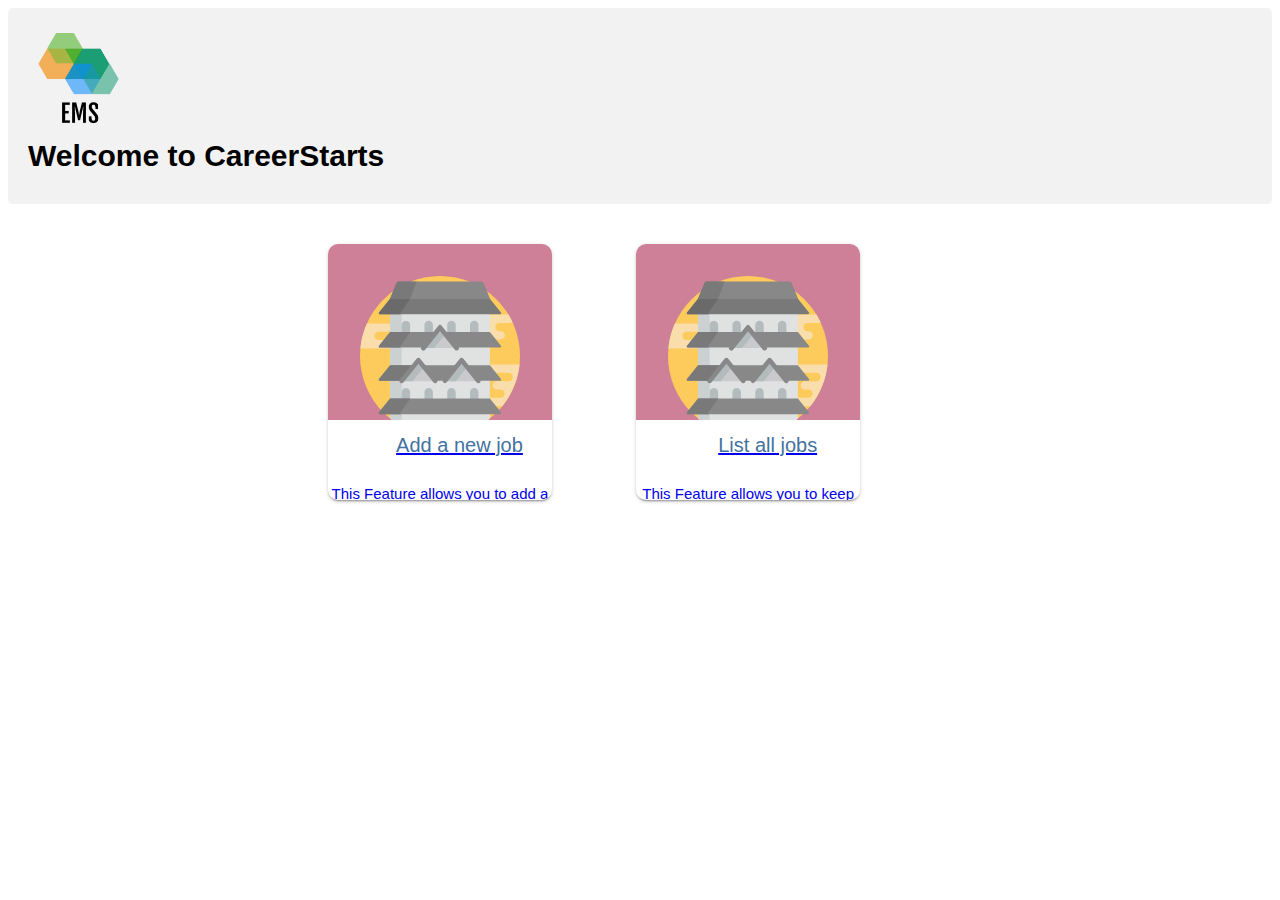
==== careerStarts/src/main/resources/templates/index.html @ 61d2b60b "added project files" ====
<html xmlns:th="http://www.thymeleaf.org">

<head>
    <meta charset="UTF-8">
    <title>Welcome to EMS!</title>
    <link href="../static/css/style.css" th:href="@{/css/style.css}" rel="stylesheet" />

</head>

<body>
    <div id="header">
        <a href="/" class="logo"><img src="../static/images/logo.png" th:src="@{/images/logo.png}" width="101" height="100" alt="" /></a>
        <h1>Welcome to CareerStarts</h1>
    </div>
<section>


    <a href="/job/add" class="card">
        <figure class="image">
            <!-- Icons made by Freepik from www.flaticon.com is licensed by CC 3.0 BY -->
            <svg xmlns="http://www.w3.org/2000/svg" viewBox="0 0 512 512">
                <circle cx="256" cy="256" r="256" fill="#fccb5b"/>
                <path fill="#f9ddaa" d="M463.7 190c0-7.4-6-13.4-13.3-13.4h-3.7a13.3 13.3 0 1 1 0-26.6H483c2 0 3.8-.5 5.5-1.2a258 258 0 0 0-13.5-25.5H370.7c-7.3 0-13.3 6-13.3 13.3s-6 13.4-13.3 13.4h-31.7a13.3 13.3 0 1 0 0 26.6h3.7c7.4 0 13.4 6 13.4 13.3 0 7.4 6 13.4 13.3 13.4h107.6c7.3 0 13.3-6 13.3-13.4zm46.9 93.3H393.2a13.3 13.3 0 0 0 0 26.6h82.1a13.3 13.3 0 0 1 0 26.7H438a13.3 13.3 0 0 0 0 26.6h11.3a13.3 13.3 0 0 1 0 26.7h-40.5a13.3 13.3 0 0 0 0 26.6h46.7c30-37.2 49.8-83 55.2-133.2zM133 205H59.8a13.3 13.3 0 0 1 0-26.7h28.4a13.3 13.3 0 0 0 0-26.6h-66a254.4 254.4 0 0 0-21 80H133a13.3 13.3 0 0 0 0-26.7z"/>
                <path fill="#e0e2e2" d="M96.3 456.1c43.8 35 99.3 55.9 159.7 55.9s115.9-21 159.7-55.9V115.3H96.3v340.8z"/>
                <path fill="#cbd0d1" d="M133.4 115.3h-37v340.8c11.5 9.3 24 17.5 37 24.7V115.3z"/>
                <path fill="#b3bbbc" d="M365.5 143.4c-7.4 0-13.5 6-13.5 13.5v26.3h27v-26.3c0-7.4-6-13.5-13.5-13.5zm-72.8 0c-7.5 0-13.5 6-13.5 13.5v26.3h27v-26.3c0-7.4-6-13.5-13.5-13.5zm-72.9 0c-7.4 0-13.5 6-13.5 13.5v26.3h27v-26.3c0-7.4-6-13.5-13.5-13.5zm-72.8 0c-7.5 0-13.6 6-13.6 13.5v26.3h27v-26.3c0-7.4-6-13.5-13.5-13.5zm218.5 215.3c-7.4 0-13.5 6-13.5 13.5v26.3h27v-26.3c0-7.4-6-13.5-13.5-13.5zm-72.8 0c-7.5 0-13.5 6-13.5 13.5v26.3h27v-26.3c0-7.4-6-13.5-13.5-13.5zm-72.9 0c-7.4 0-13.5 6-13.5 13.5v26.3h27v-26.3c0-7.4-6-13.5-13.5-13.5zm-72.8 0c-7.5 0-13.6 6-13.6 13.5v26.3h27v-26.3c0-7.4-6-13.5-13.5-13.5z"/>
                <path fill="#79797a" d="M390.3 18.3c1.5 0 2.8.9 3.4 2.3l22 52 35.4 43.8c2 2.4.2 6-2.9 6H63.8a3.7 3.7 0 0 1-2.9-6l35.5-43.8 22-52a3.5 3.5 0 0 1 3.3-2.3h268.6z"/>
                <path fill="#888889" d="M63.8 229h384.4c3.1 0 4.9-3.7 2.9-6l-35.5-43.8H96.4l-35.5 43.7c-2 2.4-.2 6 2.9 6z"/>
                <path fill="#cacacc" d="M309.5 230l-48.4-59.8a6.5 6.5 0 0 0-10.2 0L202.5 230h107z"/>
                <path fill="#888889" d="M63.8 335.5h384.4c3.1 0 4.9-3.6 2.9-6l-35.5-43.8H96.4l-35.5 43.8c-2 2.4-.2 6 2.9 6zm0 106.6h384.4c3.1 0 4.9-3.6 2.9-6l-35.5-43.8H96.4L60.9 436c-2 2.4-.2 6 2.9 6z"/>
                <path fill="#6a6a6b" d="M129.8 116.4l30.7-43.8 19-52c.5-1.4 1.6-2.3 3-2.3h-60.8c-1.5 0-2.8.9-3.4 2.3l-22 52L61 116.4c-2 2.4-.2 6 2.9 6h68.5c-2.7 0-4.2-3.6-2.5-6z"/>
                <path fill="#79797a" d="M129.8 223l30.7-43.8H96.4l-35.5 43.7c-2 2.4-.2 6 2.9 6h68.5c-2.7 0-4.2-3.6-2.5-6zm7.6 106.5l30.7-43.8H96.4l-35.5 43.8c-2 2.4-.2 6 2.9 6h76.1c-2.7 0-4.2-3.6-2.5-6zM129.8 436l30.7-43.7H96.4L60.9 436c-2 2.4-.2 6 2.9 6h68.5c-2.7 0-4.2-3.6-2.5-6z"/>
                <path fill="#cacacc" d="M378.6 336.5L330 276.7a6.5 6.5 0 0 0-10.1 0l-48.5 59.8h107zm-138.1 0L192 276.7a6.5 6.5 0 0 0-10.1 0l-48.5 59.8h107.1z"/>
                <path fill="#b3bbbc" d="M261 170.2a6.5 6.5 0 0 0-10 0L202.4 230H237l36.2-44.7-12.2-15.2zm69.1 106.5a6.5 6.5 0 0 0-10.2 0l-48.4 59.8h34.6l36.2-44.7-12.2-15zm-138.1 0a6.5 6.5 0 0 0-10.1 0l-48.5 59.8h34.7l36.2-44.7-12.3-15z"/>
                <path fill="#888889" d="M378.6 343c-2.2 0-4.4-1-5.9-2.8L325 281l-47.7 59.3a7.5 7.5 0 0 1-11.6-9.4l53.5-66.5a7.5 7.5 0 0 1 11.7 0l53.5 66.5a7.5 7.5 0 0 1-5.8 12.2zm-138.1 0c-2.2 0-4.4-1-5.8-2.8L187 281l-47.7 59.3a7.5 7.5 0 0 1-11.7-9.4l53.5-66.5a7.5 7.5 0 0 1 11.7 0l53.5 66.5a7.5 7.5 0 0 1-5.8 12.2zm69-104.4c-2.2 0-4.3-1-5.8-2.8L256 176.5l-47.7 59.3a7.5 7.5 0 0 1-11.7-9.4l53.6-66.5a7.5 7.5 0 0 1 11.6 0l53.6 66.5a7.5 7.5 0 0 1-5.9 12.2z"/>
                <path fill="#cbd0d1" d="M297.3 460.8h-82c-5 0-9 4-9 8.9v37.5a257 257 0 0 0 99.9-.1v-37.4c0-5-4-8.9-9-8.9z"/>
                <path fill="#b3bbbc" d="M256.2 460.8h-41c-5 0-8.9 4-8.9 8.9v37.5A257 257 0 0 0 256 512h.2v-51.2z"/>
                <path fill="#888889" d="M416.6 73.7l-1-1.1-22-52a3.5 3.5 0 0 0-3.3-2.3H121.7c-1.5 0-2.8.9-3.4 2.3l-22 52-.9 1.1h321.2z"/>
                <path fill="#79797a" d="M111 38L96.4 72.5l-1 1.1h64.3l.8-1.1 19-52c.5-1.4 1.7-2.3 3-2.3h-60.8a3.7 3.7 0 0 0-3.4 2.3L111 37.9z"/>
            </svg>
        </figure>
        <article class="text">
            <h2>Add a new job</h2>
            <p>This Feature allows you to add a new job to the current job list</p>
        </article>
    </a>
    <a href="/job/list" class="card">
        <figure class="image">
            <!-- Icons made by Freepik from www.flaticon.com is licensed by CC 3.0 BY -->
            <svg xmlns="http://www.w3.org/2000/svg" viewBox="0 0 512 512">
                <circle cx="256" cy="256" r="256" fill="#fccb5b"/>
                <path fill="#f9ddaa" d="M463.7 190c0-7.4-6-13.4-13.3-13.4h-3.7a13.3 13.3 0 1 1 0-26.6H483c2 0 3.8-.5 5.5-1.2a258 258 0 0 0-13.5-25.5H370.7c-7.3 0-13.3 6-13.3 13.3s-6 13.4-13.3 13.4h-31.7a13.3 13.3 0 1 0 0 26.6h3.7c7.4 0 13.4 6 13.4 13.3 0 7.4 6 13.4 13.3 13.4h107.6c7.3 0 13.3-6 13.3-13.4zm46.9 93.3H393.2a13.3 13.3 0 0 0 0 26.6h82.1a13.3 13.3 0 0 1 0 26.7H438a13.3 13.3 0 0 0 0 26.6h11.3a13.3 13.3 0 0 1 0 26.7h-40.5a13.3 13.3 0 0 0 0 26.6h46.7c30-37.2 49.8-83 55.2-133.2zM133 205H59.8a13.3 13.3 0 0 1 0-26.7h28.4a13.3 13.3 0 0 0 0-26.6h-66a254.4 254.4 0 0 0-21 80H133a13.3 13.3 0 0 0 0-26.7z"/>
                <path fill="#e0e2e2" d="M96.3 456.1c43.8 35 99.3 55.9 159.7 55.9s115.9-21 159.7-55.9V115.3H96.3v340.8z"/>
                <path fill="#cbd0d1" d="M133.4 115.3h-37v340.8c11.5 9.3 24 17.5 37 24.7V115.3z"/>
                <path fill="#b3bbbc" d="M365.5 143.4c-7.4 0-13.5 6-13.5 13.5v26.3h27v-26.3c0-7.4-6-13.5-13.5-13.5zm-72.8 0c-7.5 0-13.5 6-13.5 13.5v26.3h27v-26.3c0-7.4-6-13.5-13.5-13.5zm-72.9 0c-7.4 0-13.5 6-13.5 13.5v26.3h27v-26.3c0-7.4-6-13.5-13.5-13.5zm-72.8 0c-7.5 0-13.6 6-13.6 13.5v26.3h27v-26.3c0-7.4-6-13.5-13.5-13.5zm218.5 215.3c-7.4 0-13.5 6-13.5 13.5v26.3h27v-26.3c0-7.4-6-13.5-13.5-13.5zm-72.8 0c-7.5 0-13.5 6-13.5 13.5v26.3h27v-26.3c0-7.4-6-13.5-13.5-13.5zm-72.9 0c-7.4 0-13.5 6-13.5 13.5v26.3h27v-26.3c0-7.4-6-13.5-13.5-13.5zm-72.8 0c-7.5 0-13.6 6-13.6 13.5v26.3h27v-26.3c0-7.4-6-13.5-13.5-13.5z"/>
                <path fill="#79797a" d="M390.3 18.3c1.5 0 2.8.9 3.4 2.3l22 52 35.4 43.8c2 2.4.2 6-2.9 6H63.8a3.7 3.7 0 0 1-2.9-6l35.5-43.8 22-52a3.5 3.5 0 0 1 3.3-2.3h268.6z"/>
                <path fill="#888889" d="M63.8 229h384.4c3.1 0 4.9-3.7 2.9-6l-35.5-43.8H96.4l-35.5 43.7c-2 2.4-.2 6 2.9 6z"/>
                <path fill="#cacacc" d="M309.5 230l-48.4-59.8a6.5 6.5 0 0 0-10.2 0L202.5 230h107z"/>
                <path fill="#888889" d="M63.8 335.5h384.4c3.1 0 4.9-3.6 2.9-6l-35.5-43.8H96.4l-35.5 43.8c-2 2.4-.2 6 2.9 6zm0 106.6h384.4c3.1 0 4.9-3.6 2.9-6l-35.5-43.8H96.4L60.9 436c-2 2.4-.2 6 2.9 6z"/>
                <path fill="#6a6a6b" d="M129.8 116.4l30.7-43.8 19-52c.5-1.4 1.6-2.3 3-2.3h-60.8c-1.5 0-2.8.9-3.4 2.3l-22 52L61 116.4c-2 2.4-.2 6 2.9 6h68.5c-2.7 0-4.2-3.6-2.5-6z"/>
                <path fill="#79797a" d="M129.8 223l30.7-43.8H96.4l-35.5 43.7c-2 2.4-.2 6 2.9 6h68.5c-2.7 0-4.2-3.6-2.5-6zm7.6 106.5l30.7-43.8H96.4l-35.5 43.8c-2 2.4-.2 6 2.9 6h76.1c-2.7 0-4.2-3.6-2.5-6zM129.8 436l30.7-43.7H96.4L60.9 436c-2 2.4-.2 6 2.9 6h68.5c-2.7 0-4.2-3.6-2.5-6z"/>
                <path fill="#cacacc" d="M378.6 336.5L330 276.7a6.5 6.5 0 0 0-10.1 0l-48.5 59.8h107zm-138.1 0L192 276.7a6.5 6.5 0 0 0-10.1 0l-48.5 59.8h107.1z"/>
                <path fill="#b3bbbc" d="M261 170.2a6.5 6.5 0 0 0-10 0L202.4 230H237l36.2-44.7-12.2-15.2zm69.1 106.5a6.5 6.5 0 0 0-10.2 0l-48.4 59.8h34.6l36.2-44.7-12.2-15zm-138.1 0a6.5 6.5 0 0 0-10.1 0l-48.5 59.8h34.7l36.2-44.7-12.3-15z"/>
                <path fill="#888889" d="M378.6 343c-2.2 0-4.4-1-5.9-2.8L325 281l-47.7 59.3a7.5 7.5 0 0 1-11.6-9.4l53.5-66.5a7.5 7.5 0 0 1 11.7 0l53.5 66.5a7.5 7.5 0 0 1-5.8 12.2zm-138.1 0c-2.2 0-4.4-1-5.8-2.8L187 281l-47.7 59.3a7.5 7.5 0 0 1-11.7-9.4l53.5-66.5a7.5 7.5 0 0 1 11.7 0l53.5 66.5a7.5 7.5 0 0 1-5.8 12.2zm69-104.4c-2.2 0-4.3-1-5.8-2.8L256 176.5l-47.7 59.3a7.5 7.5 0 0 1-11.7-9.4l53.6-66.5a7.5 7.5 0 0 1 11.6 0l53.6 66.5a7.5 7.5 0 0 1-5.9 12.2z"/>
                <path fill="#cbd0d1" d="M297.3 460.8h-82c-5 0-9 4-9 8.9v37.5a257 257 0 0 0 99.9-.1v-37.4c0-5-4-8.9-9-8.9z"/>
                <path fill="#b3bbbc" d="M256.2 460.8h-41c-5 0-8.9 4-8.9 8.9v37.5A257 257 0 0 0 256 512h.2v-51.2z"/>
                <path fill="#888889" d="M416.6 73.7l-1-1.1-22-52a3.5 3.5 0 0 0-3.3-2.3H121.7c-1.5 0-2.8.9-3.4 2.3l-22 52-.9 1.1h321.2z"/>
                <path fill="#79797a" d="M111 38L96.4 72.5l-1 1.1h64.3l.8-1.1 19-52c.5-1.4 1.7-2.3 3-2.3h-60.8a3.7 3.7 0 0 0-3.4 2.3L111 37.9z"/>
            </svg>
        </figure>
        <article class="text">
            <h2>List all jobs</h2>
            <p>This Feature allows you to keep track on the jobs status in addition to displays its details. </p>
        </article>
    </a>

</section>
<!--<div id="main">-->
<!--    <div id="header"> <a href="/" class="logo"><img src="../static/images/logo.png" th:src="@{/images/logo.png}" width="101" height="100" alt="" /></a>-->
<!--        <ul id="top-navigation">-->
<!--            <li class="active"><span><span>Homepage</span></span></li>-->
<!--            <li><span><span><a href="/job/list">Employees</a></span></span></li>-->
<!--            <li><span><span><a href="/job/add">Add Employee</a></span></span></li>-->
<!--            <li><span><span><a href="/h2-console">H2 Admin Console</a></span></span></li>-->
<!--        </ul>-->
<!--    </div>-->
<!--    <div id="middle">-->

<!--        <div id="center-column">-->

<!--&lt;!&ndash;            <img src="../static/images/welcome.png" th:src="@{/images/welcome.png}" width="625" height="600">&ndash;&gt;-->



<!--        </div>-->
<!--        <div id="right-column"> <strong class="h">INFO</strong>-->
<!--&lt;!&ndash;            <div class="box">EMS Meant to manage Employees Data that stored in H-2 Database By Adding new Employee, Update Employee and Delete Employee. </div>&ndash;&gt;-->
<!--        </div>-->
<!--    </div>-->


<!--    <div id="footer"></div>-->
<!--</div>-->

</body>
</html>
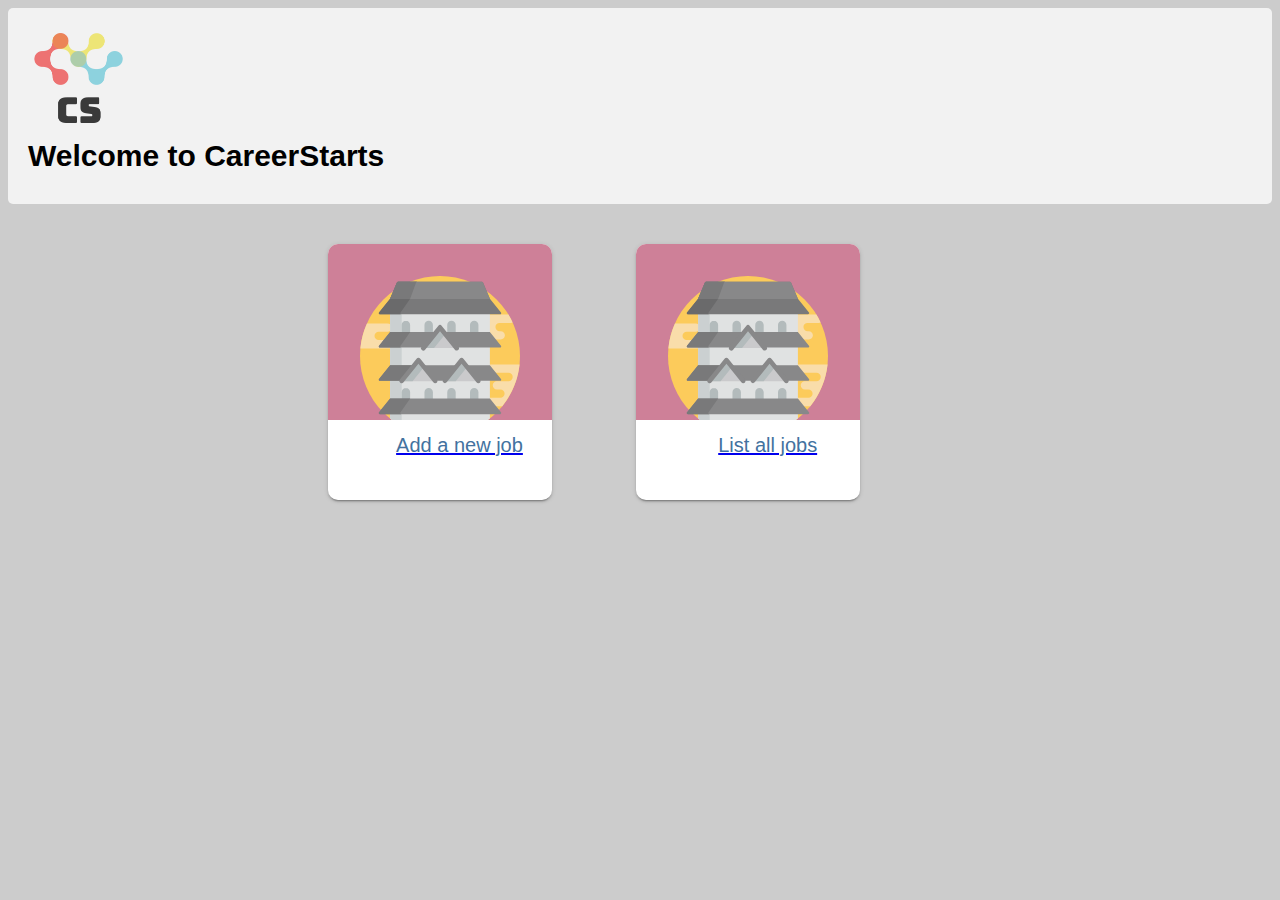
==== commit d54db003: "added the final updates" ====
--- a/careerStarts/src/main/resources/templates/index.html
+++ b/careerStarts/src/main/resources/templates/index.html
@@ -2,7 +2,7 @@
 
 <head>
     <meta charset="UTF-8">
-    <title>Welcome to EMS!</title>
+    <title>Welcome to CareerStarts!</title>
     <link href="../static/css/style.css" th:href="@{/css/style.css}" rel="stylesheet" />
 
 </head>
@@ -41,7 +41,6 @@
         </figure>
         <article class="text">
             <h2>Add a new job</h2>
-            <p>This Feature allows you to add a new job to the current job list</p>
         </article>
     </a>
     <a href="/job/list" class="card">
@@ -70,37 +69,9 @@
         </figure>
         <article class="text">
             <h2>List all jobs</h2>
-            <p>This Feature allows you to keep track on the jobs status in addition to displays its details. </p>
         </article>
     </a>
 
 </section>
-<!--<div id="main">-->
-<!--    <div id="header"> <a href="/" class="logo"><img src="../static/images/logo.png" th:src="@{/images/logo.png}" width="101" height="100" alt="" /></a>-->
-<!--        <ul id="top-navigation">-->
-<!--            <li class="active"><span><span>Homepage</span></span></li>-->
-<!--            <li><span><span><a href="/job/list">Employees</a></span></span></li>-->
-<!--            <li><span><span><a href="/job/add">Add Employee</a></span></span></li>-->
-<!--            <li><span><span><a href="/h2-console">H2 Admin Console</a></span></span></li>-->
-<!--        </ul>-->
-<!--    </div>-->
-<!--    <div id="middle">-->
-
-<!--        <div id="center-column">-->
-
-<!--&lt;!&ndash;            <img src="../static/images/welcome.png" th:src="@{/images/welcome.png}" width="625" height="600">&ndash;&gt;-->
-
-
-
-<!--        </div>-->
-<!--        <div id="right-column"> <strong class="h">INFO</strong>-->
-<!--&lt;!&ndash;            <div class="box">EMS Meant to manage Employees Data that stored in H-2 Database By Adding new Employee, Update Employee and Delete Employee. </div>&ndash;&gt;-->
-<!--        </div>-->
-<!--    </div>-->
-
-
-<!--    <div id="footer"></div>-->
-<!--</div>-->
-
 </body>
 </html>